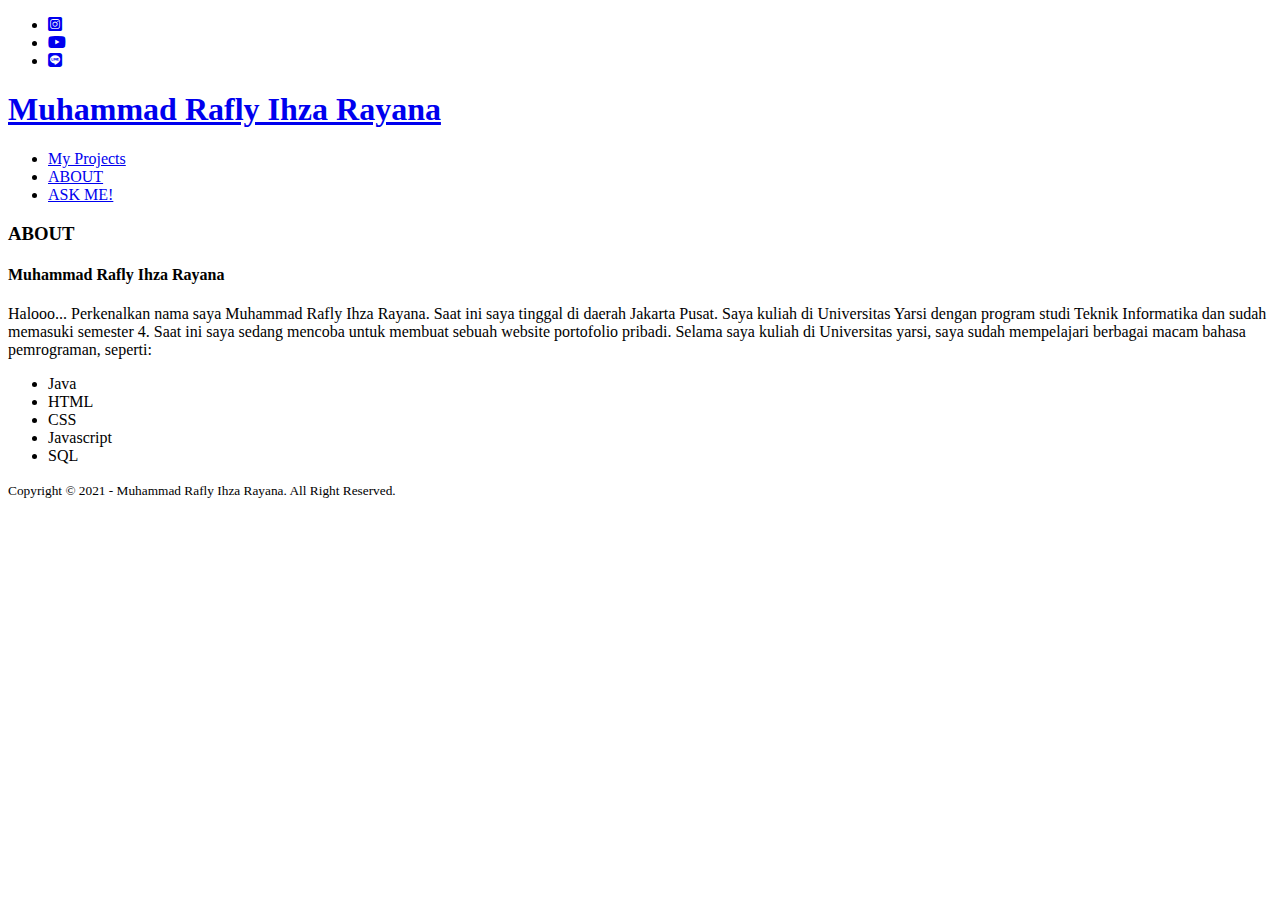
==== about.html @ 6184af80 "Add files via upload" ====
<!DOCTYPE html>
<html>
<head>
  <meta charset="utf-8">
  <meta name="viewport" content="width=device-width,scale=1">
  <title>My Website_(1402019071)</title>
  <link rel="stylesheet" type="text/css" href="css/style.css">
  <link rel="stylesheet" type="text/css" href="https://cdnjs.cloudflare.com/ajax/libs/font-awesome/5.13.0/css/all.min.css">
  <script src="https://code.jquery.com/jquery-3.6.0.min.js" integrity="sha256-/xUj+3OJU5yExlq6GSYGSHk7tPXikynS7ogEvDej/m4=" crossorigin="anonymous"></script>
</head>
<body>
<!-- loader -->
<div class="bg-loader">
  <div class="loader"></div>  
</div>

  <!-- header -->
  <div class="medsos">
    <div class="container">
      <ul>
        <li><a href="https://www.instagram.com/raflyihzarayana/"><i class="fab fa-instagram-square"></i></a></li>
        <li><a href="https://www.youtube.com/channel/UCE3SlxL_Myl7F7sb6MxIE5g"><i class="fab fa-youtube"></i></a></li>
        <li><a href="#"><i class="fab fa-line"></i></a></li>
      </ul>  
    </div>
  </div>
  <header>
    <div class="container">  
      <h1><a href="index.html">Muhammad Rafly Ihza Rayana</a></h1>
      <ul>
          <li><a href="myprojects.html">My Projects</a></li>
          <li><a href="about.html">ABOUT</a></li>
          <li><a href="askme.html">ASK ME!</a></li>
      </ul>
  </div>
  </header>


  <!--About Me-->
  <section class="about">
    <div class="containet">  
      <h3>ABOUT</h3>
      <h4>Muhammad Rafly Ihza Rayana</h4>
  <section class="rafly"></section>
      <P>Halooo... Perkenalkan nama saya Muhammad Rafly Ihza Rayana. Saat ini saya tinggal di daerah Jakarta Pusat. Saya kuliah di Universitas Yarsi dengan program studi Teknik Informatika dan sudah memasuki semester 4. Saat ini saya sedang mencoba untuk membuat sebuah website portofolio pribadi. Selama saya kuliah di Universitas yarsi, saya sudah mempelajari berbagai macam bahasa pemrograman, seperti:</P>
       <ul>
       <li>Java</li>
       <li>HTML</li>
       <li>CSS</li>
       <li>Javascript</li>
       <li>SQL</li>
      </ul>
    </div>
   </section>

<!-- footer -->
<footer>
  <div class="container">
    <small>Copyright &copy; 2021 - Muhammad Rafly Ihza Rayana. All Right Reserved.</small>
    </div>
</footer>

<script type="text/Javascript">
  $(document).ready(function(){  
  $(".bg-loader").hide();
})
</script>

</body>
</html>
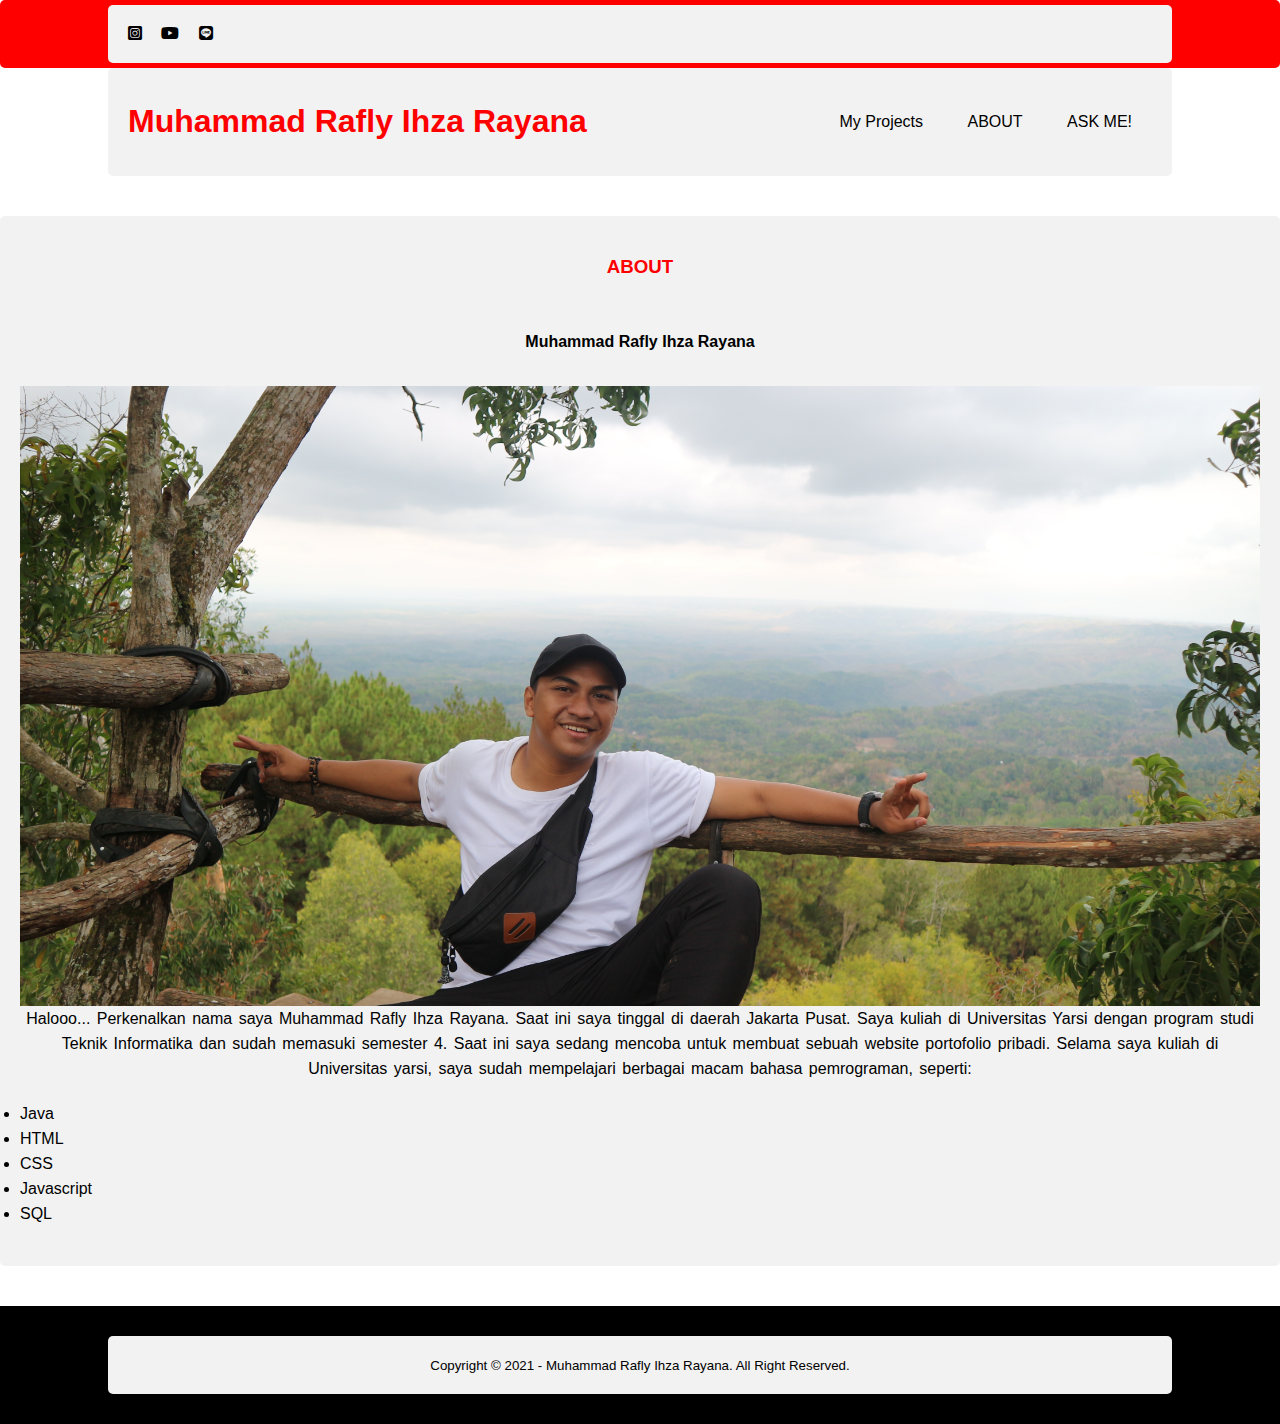
==== commit 15081b48: "Update about.html" ====
--- a/about.html
+++ b/about.html
@@ -26,7 +26,7 @@
   </div>
   <header>
     <div class="container">  
-      <h1><a href="index.html">Muhammad Rafly Ihza Rayana</a></h1>
+      <h1><a href="index.php">Muhammad Rafly Ihza Rayana</a></h1>
       <ul>
           <li><a href="myprojects.html">My Projects</a></li>
           <li><a href="about.html">ABOUT</a></li>
@@ -67,4 +67,4 @@
 </script>
 
 </body>
-</html>+</html>
--- a/css/style.css
+++ b/css/style.css
@@ -0,0 +1,224 @@
+* {
+	padding: 0;
+	margin: 0;
+	font-family: sans-serif;
+}
+a {
+	color: inherit;
+	text-decoration: none;
+}
+.medsos {
+	padding:5px 0;
+	background-color: #ff0000;
+}
+.medsos ul li {
+	display: inline-block;
+	color: #000000;
+	margin-right: 15px;
+}
+.container {
+	width:80%;
+	margin:0 auto;
+}
+.container:after {
+	content: '';
+	display: block;
+	clear: both;
+}
+header h1 {
+	float: left;
+	padding: 15px 0;
+	color: #ff0000;
+}
+header ul {
+	float: right;
+}
+header ul li {
+	display: inline-block;
+}
+header ul li a {
+	padding: 25px 20px;
+	display: inline-block;
+}
+header ul li a:hover {
+	background-color: #ff0000;
+	color: #fff;
+}
+.active {
+	background-color: #ff0000;
+	color: #fff;
+}
+.banner {
+	height: 60vh;
+	background-image: url('../img/banner.JPG');
+	background-size: cover;
+	position: relative; 
+	display: flex;
+	justify-content: center;
+	align-items: center;
+}
+.banner:after {
+	content: '';
+	display: block;
+	position: absolute;
+	top: 0;
+	left: 0;
+	right: 0;
+	bottom: 0;
+	background-color: rgba(0, 0, 0, .6);
+}
+.banner h2 {
+	color: #ff0000;
+	z-index: 1;
+	padding: 20px 25px;
+	border: 3px solid #ff0000;
+}
+section {
+	padding: 40px 0;
+}
+section h3 {
+	text-align: center;
+	padding: 20px 0;
+	color: #ff0000;
+	margin-bottom: 20px;
+}
+section h4 {
+	text-align: center;
+	padding: 15px 0;
+	color: #000000;
+	margin-bottom: 20px;
+}
+table {
+  font-family: arial, sans-serif;
+  border-collapse: collapse;
+  width: 100%;
+  color: #ff0000;
+}
+
+th {
+  border: 1px solid #ff0000;
+  text-align: center;
+  padding: 8px;
+  color: #fff;
+}
+td {
+  border: 1px solid #ff0000;
+  text-align: left;
+  padding: 8px;
+  color: #fff;
+}
+
+tr, td:nth-child(even) {
+  background-color:#000000;
+}
+.about p {
+	word-spacing: 2px;
+	line-height: 25px;
+	margin-bottom: 20px;
+	color: #000000;
+	text-align: center;
+}
+.about ul {
+	text-align: left;
+	color: #000000;
+	word-spacing: 2px;
+	line-height: 25px;
+	margin-bottom: 20px;
+}
+.rafly {
+	height: 60vh;
+	background-image: url('../img/rafly.JPG');
+	background-size: cover;
+	position: relative; 
+	justify-content: center;
+	align-items: center;
+}
+section h5 {
+	text-align: center;
+	padding: 20px 0;
+	color: #ff0000;
+	margin-bottom: 20px;
+}
+.askme p {
+	text-align: center;
+	color: #000000;
+	word-spacing: 2px;
+	line-height: 25px;
+}
+input[type=text], select {
+  width: 100%;
+  padding: 12px 20px;
+  margin: 8px 0;
+  display: inline-block;
+  border: 1px solid #ccc;
+  border-radius: 4px;
+  box-sizing: border-box;
+}
+
+input[type=submit] {
+  width: 100%;
+  background-color: #4CAF50;
+  color: white;
+  padding: 14px 20px;
+  margin: 8px 0;
+  border: none;
+  border-radius: 4px;
+  cursor: pointer;
+}
+
+input[type=submit]:hover {
+  background-color: #45a049;
+}
+
+div {
+  border-radius: 5px;
+  background-color: #f2f2f2;
+  padding: 20px;
+}
+footer {
+	padding: 30px 0;
+	background-color: #000000;
+	color: #000000;
+	text-align: center;
+}
+.bg-loader {
+	background-color: #eee;
+	position: fixed;
+	top: 0;
+	left: 0;
+	right: 0;
+	bottom: 0;
+	z-index: 9999;
+	display: flex;
+	justify-content: center;
+	align-items: center;
+}
+.bg-loader .loader {
+	width: 100px;
+	height: 100px;
+	border: 3px solid #fff;
+	border-radius: 50%;
+	border-top-color: #ff0000;
+	border-right-color:#ff0000; 
+	border-bottom-color: #ff0000;
+	animation: putaran .8s linear infinite;
+
+}
+@keyframes putaran {
+	100% {
+		transform: rotate(360deg);
+	}
+}
+@media screen and (max-width: 768deg){
+	.container {
+		width: 90;
+	}
+	header h1 {
+		text-align: center;
+		float: none;
+	}
+	header ul {
+		text-align: center;
+		float: none;
+	}
+}
